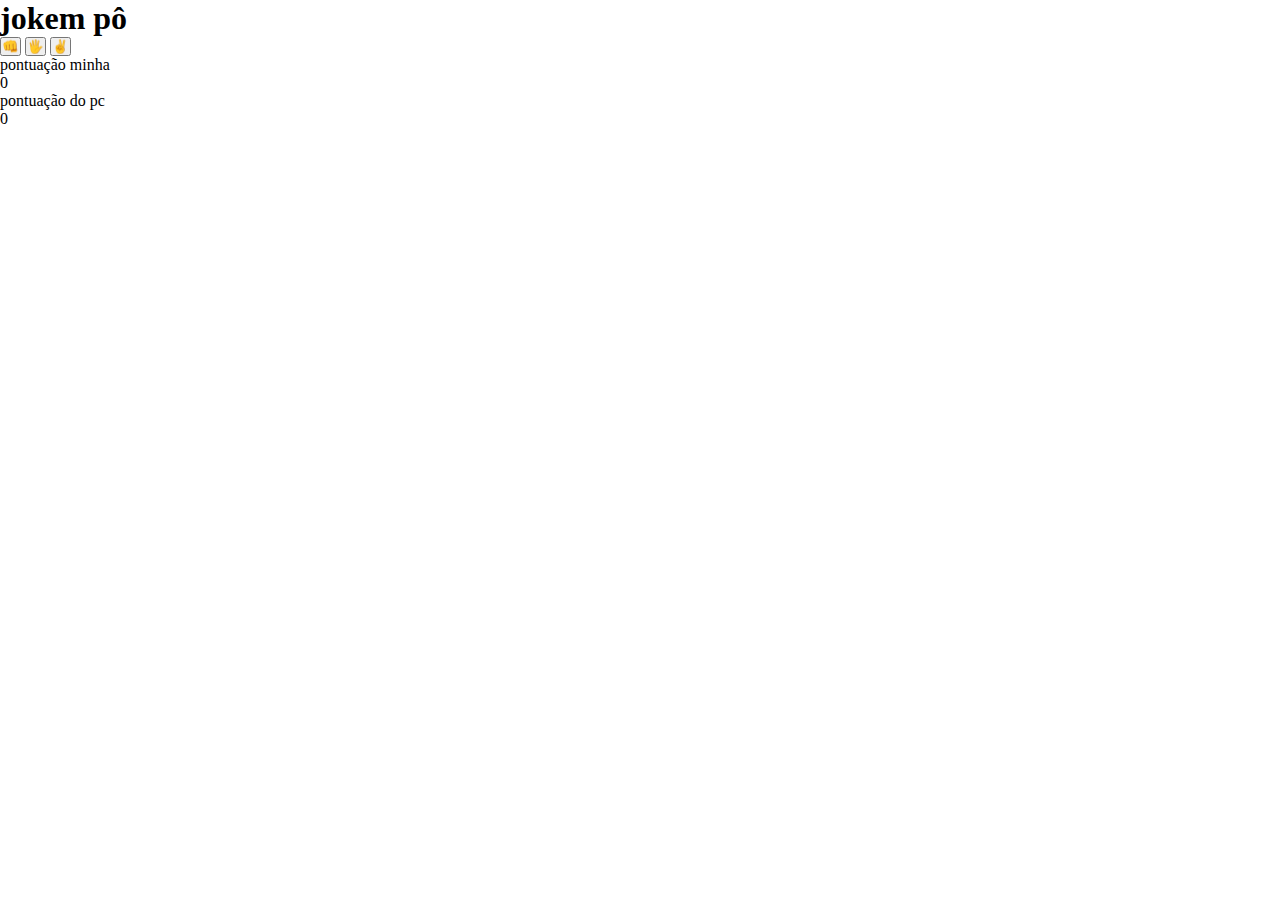
==== java scripts. pt 3/math.js/joken pô/index.html @ b61b7379 "aula joken pô" ====
<!DOCTYPE html>
<html lang="en">
<head>
    <meta charset="UTF-8">
    <meta name="viewport" content="width=device-width, initial-scale=1.0">
    <title>joken pô</title><link rel="stylesheet" href="./style.css">
</head>
<body>
    <div class="container">
        <H1>jokem pô </H1>
        <button  id="rock">&#x1f44a;</button>
        <button id="paper">&#x1f590;</button>
        <button id="scessors">&#x270c;</button>

        <p>pontuação minha</p><span>0</span>
         <p>pontuação do pc</p><span>0</span>
    </div>
</body>
</html>
---- java scripts. pt 3/math.js/joken pô/style.css ----
*{margin : 0;
    padding: 0; 
    box-sizing: border-box;}
 

body{background: url();}
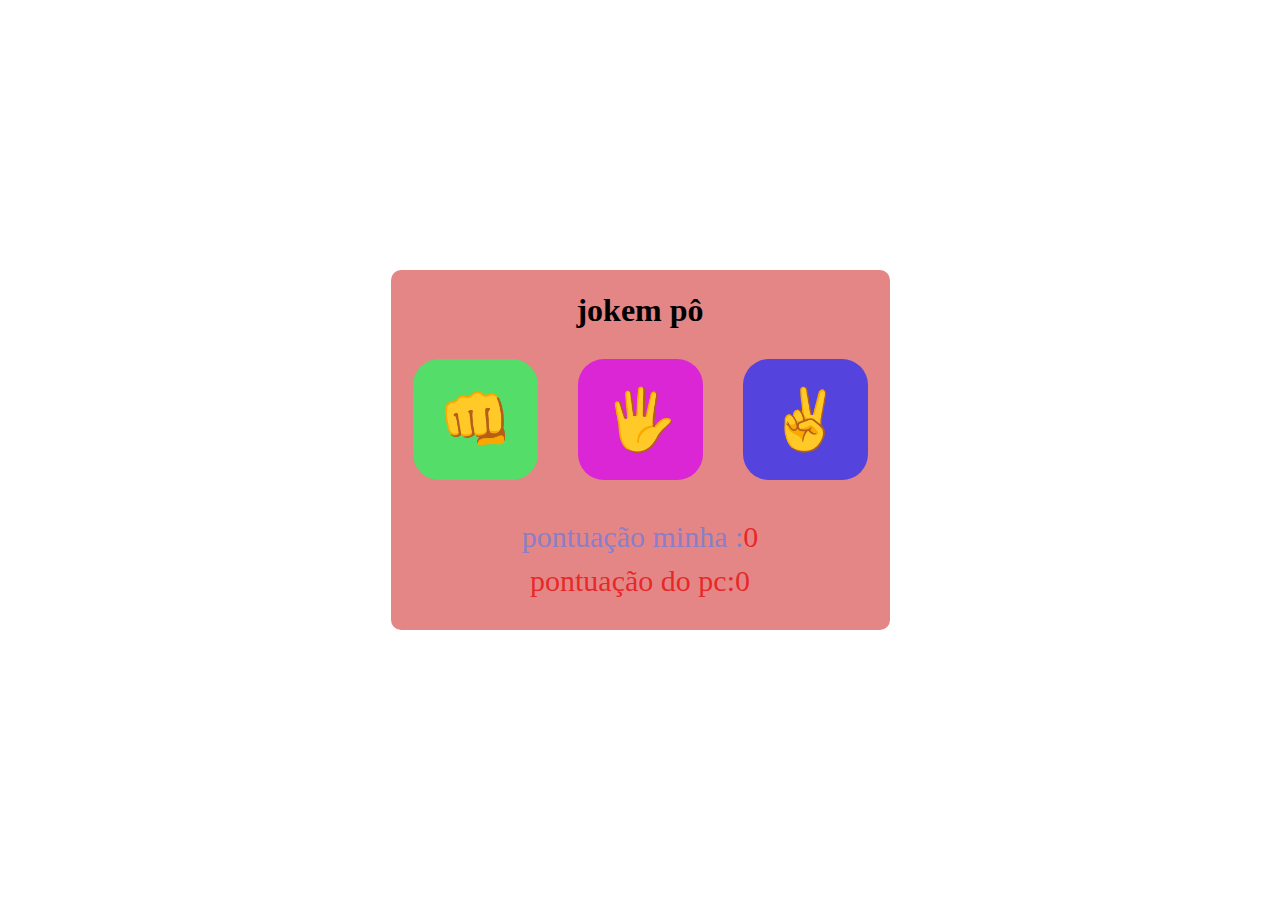
==== commit 4a254e21: "aulajonkempow 01/09/24" ====
--- a/java scripts. pt 3/math.js/joken pô/index.html
+++ b/java scripts. pt 3/math.js/joken pô/index.html
@@ -1,19 +1,27 @@
 <!DOCTYPE html>
 <html lang="en">
+
 <head>
     <meta charset="UTF-8">
     <meta name="viewport" content="width=device-width, initial-scale=1.0">
-    <title>joken pô</title><link rel="stylesheet" href="./style.css">
+    <title>joken pô</title>
+    <link rel="stylesheet" href="./style.css">
 </head>
+
 <body>
     <div class="container">
         <H1>jokem pô </H1>
-        <button  id="rock">&#x1f44a;</button>
-        <button id="paper">&#x1f590;</button>
-        <button id="scessors">&#x270c;</button>
+        <div class="buttons">
+            <button id="rock" onclick="playhuman('rock')">&#x1f44a;</button>
+            <button id="paper" onclick="playhuman('paper')">&#x1f590;</button>
+            <button id="scissors" onclick="playhuman('scissors')">&#x270c;</button>
+        </div>
+        <p class=" result" </p>
+        <p class="your-score">pontuação minha :<span id="human-score">0</span></p>
+        <p class="Machine-score">pontuação do pc:<span id="Machine-score">0</span></p>
+    </div>
 
-        <p>pontuação minha</p><span>0</span>
-         <p>pontuação do pc</p><span>0</span>
-    </div>
 </body>
+<script src="./script.js"></script>
+
 </html>--- a/java scripts. pt 3/math.js/joken pô/style.css
+++ b/java scripts. pt 3/math.js/joken pô/style.css
@@ -1,24 +1,65 @@
-*{margin : 0;
+*{ margin : 0;
     padding: 0; 
-    box-sizing: border-box;}
+    box-sizing: border-box}
  
 
-body{background: url();}
+body{background: url(https://img.freepik.com/fotos-premium/criacao-de-inteligencia-artificial-ai-por-robos-humanos-e-maos-humanas-estao-tocando-e-se-conectando_154993-1648.jpg?w=2000)
+    ;display: flex;
+    justify-content: center;
+    align-items: center;
+    min-height: 100vh;   
+     background-size: cover;}
+
+
+.container{padding: 22px;
+    border-radius: 10px;
+    background-color: #dd6868cc;
+    display: flex;
+    flex-direction: column;
+    align-items: center;
+    justify-content: center;
+;}
 
 
 
 
+    .buttons{display: flex;
+        gap: 40px;
+        margin: 30px 0;}
+
+
+button{padding: 25px;
+    font-size: 60px;
+    cursor: pointer;
+    border: none;
+    border-radius: 26px;
+
+}
+
+button:hover {opacity: 0.7;
+    transition:
+    opacity 0.5s ease-in-out;}
+
+#rock{background-color:#2ff360cc ;}
+#paper{background-color: #d70ee9cc;}
+#scissors{background-color:#2f32f3cc ;}
+
+
+p  {font-weight: 500;
+    margin-bottom: 10px;
+    }
+
+   .your-score , span {color: #717cdbcc;
+    font-size: 30px;}
+
+   .Machine-score , span {color :#e90e0ecc;
+    font-size: 30px;
+   }
+
+    
 
 
 
+   
 
 
-
-
-
-
-
-
-
-
-
